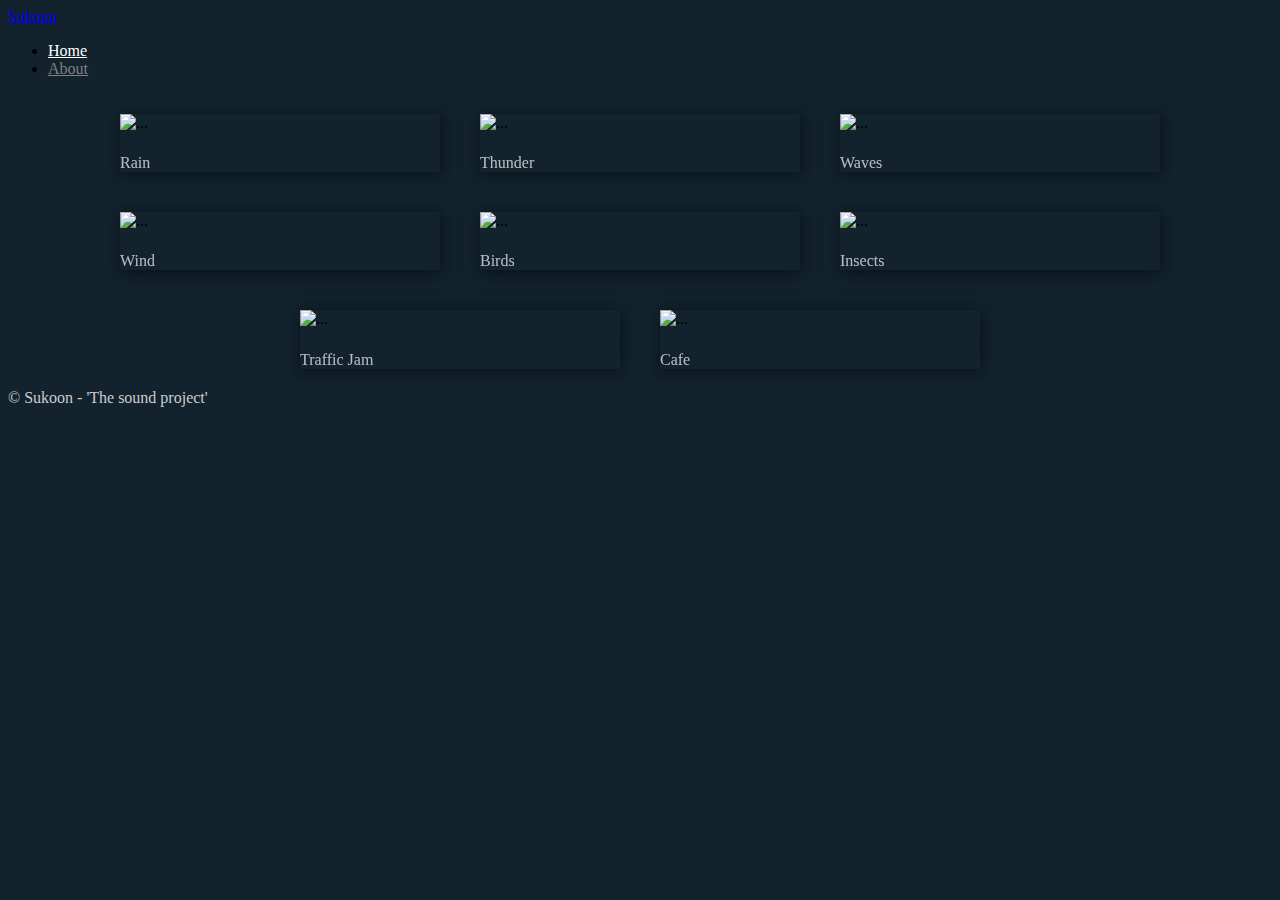
==== index.html @ b9127c21 "Add files via upload" ====
<!doctype html>
<html lang="en">
  <head>
    <!-- Required meta tags -->
    <meta charset="utf-8">
    <meta name="viewport" content="width=device-width, initial-scale=1">
    <link rel="stylesheet" href="style.css">
    <!-- Bootstrap CSS -->
    <link href="https://cdn.jsdelivr.net/npm/bootstrap@5.0.0-beta3/dist/css/bootstrap.min.css" rel="stylesheet" integrity="sha384-eOJMYsd53ii+scO/bJGFsiCZc+5NDVN2yr8+0RDqr0Ql0h+rP48ckxlpbzKgwra6" crossorigin="anonymous">
    <link href="https://css.gg/css?=|play-button-o|play-button|play-pause" rel="stylesheet">
    <title>Sukoon</title>
  </head>
  <body>
    
<div class="main">

    <nav class="navbar navbar-expand-lg navbar-dark">
        <div class="container">
          <a class="navbar-brand" href="#">Sukoon</a>
           
          <ul class="nav">
              <li class="">
                <a class="nav-link active" aria-current="page" href="#">Home</a>
              </li>
              <li class="">
                <a class="nav-link" href="about.html" style="color: gray !important;">About</a>
              </li>
            </ul>
    
        </div>
      </nav>

      





<div class="AllSounds container-fluid text-center">
    
<div class="thisRow">
    <div class="card bg-dark" style="width: 20rem;" onclick="playPause(0)">
        <div class=" text-center">
        <img src="https://images.unsplash.com/photo-1498847559558-1e4b1a7f7a2f?ixid=MnwxMjA3fDB8MHxwaG90by1wYWdlfHx8fGVufDB8fHx8&ixlib=rb-1.2.1&auto=format&fit=crop&w=1050&q=80" class="card-img-top" alt="...">
        <div class="card-img-overlay text-center">
          <h5 class="h1 my-5" style="color: white;" ><i class="gg-play-button-o play"></i>  <i class="gg-play-pause pause"></i>  </h5>
          <div class="h4 pt-4" style="color: white; opacity: 0.7;">Rain</div>
        </div>
      </div>
    </div>


    <div class="card bg-dark" style="width: 20rem;" onclick='playPause(1)'>
        <div class=" text-center">
        <img src="https://images.unsplash.com/photo-1587228270638-2c0ac062c01a?ixid=MnwxMjA3fDB8MHxwaG90by1wYWdlfHx8fGVufDB8fHx8&ixlib=rb-1.2.1&auto=format&fit=crop&w=1950&q=80" class="card-img-top" alt="...">
        <div class="card-img-overlay text-center">
          <h5 class="h1 my-5" style="color: white;" ><i class="gg-play-button-o play"></i>  <i class="gg-play-pause pause"></i>  </h5>
          <div class="h4 pt-4" style="color: white; opacity: 0.7;">Thunder</div>
        </div>
      </div>
    </div>

    <div class="card bg-dark" style="width: 20rem;" onclick='playPause(2)'>
        <div class=" text-center">
        <img src="https://images.unsplash.com/photo-1464030871258-a01dfd38220a?ixid=MnwxMjA3fDB8MHxwaG90by1wYWdlfHx8fGVufDB8fHx8&ixlib=rb-1.2.1&auto=format&fit=crop&w=1187&q=80" class="card-img-top" alt="...">
        <div class="card-img-overlay text-center">
          <h5 class="h1 my-5" style="color: white;" ><i class="gg-play-button-o play"></i>  <i class="gg-play-pause pause"></i>  </h5>
          <div class="h4 pt-4" style="color: white; opacity: 0.7;">Waves</div>
        </div>
      </div>
    </div>
</div>




<div class="thisRow">
    <div class="card bg-dark" style="width: 20rem;" onclick='playPause(3)'>
        <div class=" text-center">
        <img src="https://images.unsplash.com/photo-1533985062386-ef0837f31bc0?ixid=MnwxMjA3fDB8MHxwaG90by1wYWdlfHx8fGVufDB8fHx8&ixlib=rb-1.2.1&auto=format&fit=crop&w=1050&q=80" class="card-img-top" alt="...">
        <div class="card-img-overlay text-center">
          <h5 class="h1 my-5" style="color: white;" ><i class="gg-play-button-o play"></i>  <i class="gg-play-pause pause"></i>  </h5>
          <div class="h4 pt-4" style="color: white; opacity: 0.7;">Wind</div>
        </div>
      </div>
    </div>

    <div class="card bg-dark" style="width: 20rem;" onclick='playPause(4)'>
        <div class=" text-center">
        <img src="https://images.unsplash.com/photo-1506333438925-a6203045b492?ixid=MnwxMjA3fDB8MHxwaG90by1wYWdlfHx8fGVufDB8fHx8&ixlib=rb-1.2.1&auto=format&fit=crop&w=1050&q=80" class="card-img-top" alt="...">
        <div class="card-img-overlay text-center">
          <h5 class="h1 my-5" style="color: white;" ><i class="gg-play-button-o play"></i>  <i class="gg-play-pause pause"></i>  </h5>
          <div class="h4 pt-4" style="color: white; opacity: 0.7;">Birds</div>
        </div>
      </div>
    </div>

    <div class="card bg-dark" style="width: 20rem;" onclick='playPause(5)'>
        <div class=" text-center">
        <img src="https://images.unsplash.com/photo-1596705210572-ab36fe931e78?ixid=MnwxMjA3fDB8MHxwaG90by1wYWdlfHx8fGVufDB8fHx8&ixlib=rb-1.2.1&auto=format&fit=crop&w=1050&q=80" class="card-img-top" alt="...">
        <div class="card-img-overlay text-center">
          <h5 class="h1 my-5" style="color: white;" ><i class="gg-play-button-o play"></i>  <i class="gg-play-pause pause"></i>  </h5>
          <div class="h4 pt-4" style="color: white; opacity: 0.7;">Insects</div>
        </div>
      </div>
    </div>
</div>



<div class="thisRow">
    <div class="card bg-dark" style="width: 20rem;" onclick='playPause(6)'>
        <div class=" text-center">
        <img src="https://images.unsplash.com/photo-1579519772836-2732b96a6306?ixid=MnwxMjA3fDB8MHxwaG90by1wYWdlfHx8fGVufDB8fHx8&ixlib=rb-1.2.1&auto=format&fit=crop&w=1050&q=80" class="card-img-top" alt="...">
        <div class="card-img-overlay text-center">
          <h5 class="h1 my-5" style="color: white;" ><i class="gg-play-button-o play"></i>  <i class="gg-play-pause pause"></i>  </h5>
          <div class="h4 pt-4" style="color: white; opacity: 0.7;">Traffic Jam</div>
        </div>
      </div>
    </div>

    <div class="card bg-dark" style="width: 20rem;" onclick='playPause(7)'>
        <div class=" text-center">
        <img src="https://images.unsplash.com/photo-1494346480775-936a9f0d0877?ixid=MnwxMjA3fDB8MHxwaG90by1wYWdlfHx8fGVufDB8fHx8&ixlib=rb-1.2.1&auto=format&fit=crop&w=1003&q=80" class="card-img-top" alt="...">
        <div class="card-img-overlay text-center">
          <h5 class="h1 my-5" style="color: white;" ><i class="gg-play-button-o play"></i>  <i class="gg-play-pause pause"></i>  </h5>
          <div class="h4 pt-4" style="color: white; opacity: 0.7;">Cafe</div>
        </div>
      </div>
    </div>






</div>










<footer>
  <div class="text-center h6 mt-5 mb-3" style="color: rgb(204, 204, 204);">
    &copy; Sukoon - 'The sound project'
  </div>
</footer>

</div>




<script src="https://cdnjs.cloudflare.com/ajax/libs/howler/2.2.1/howler.min.js" integrity="sha512-L6Z/YtIPQ7eU3BProP34WGU5yIRk7tNHk7vaC2dB1Vy1atz6wl9mCkTPPZ2Rn1qPr+vY2mZ9odZLdGYuaBk7dQ==" crossorigin="anonymous"></script>
<script src="script.js"></script>
    <!-- Optional JavaScript; choose one of the two! -->

    <!-- Option 1: Bootstrap Bundle with Popper -->
    <script src="https://cdn.jsdelivr.net/npm/bootstrap@5.0.0-beta3/dist/js/bootstrap.bundle.min.js" integrity="sha384-JEW9xMcG8R+pH31jmWH6WWP0WintQrMb4s7ZOdauHnUtxwoG2vI5DkLtS3qm9Ekf" crossorigin="anonymous"></script>

    <!-- Option 2: Separate Popper and Bootstrap JS -->
    <!--
    <script src="https://cdn.jsdelivr.net/npm/@popperjs/core@2.9.1/dist/umd/popper.min.js" integrity="sha384-SR1sx49pcuLnqZUnnPwx6FCym0wLsk5JZuNx2bPPENzswTNFaQU1RDvt3wT4gWFG" crossorigin="anonymous"></script>
    <script src="https://cdn.jsdelivr.net/npm/bootstrap@5.0.0-beta3/dist/js/bootstrap.min.js" integrity="sha384-j0CNLUeiqtyaRmlzUHCPZ+Gy5fQu0dQ6eZ/xAww941Ai1SxSY+0EQqNXNE6DZiVc" crossorigin="anonymous"></script>
    -->
  </body>
</html>
---- style.css ----
body{
    background-color: #12232e !important;
}



.nav a{
    color: white !important;
}

.main::before{
    content: "";
    background-image: url(https://images.unsplash.com/photo-1540206395-68808572332f?ixid=MnwxMjA3fDB8MHxwaG90by1wYWdlfHx8fGVufDB8fHx8&ixlib=rb-1.2.1&auto=format&fit=crop&w=881&q=80);
    background-size: cover;
    opacity: 0.1;
    position: fixed;
      top: 0px;
      right: 0px;
      bottom: 0px;
      left: 0px;
}
.card{
    margin: 20px;
padding: 0 !important;
box-shadow: 1px 2px 15px 1px rgba(0,0,0,0.5);
transition: 0.5s ease-in-out;
}
.card:hover{
    cursor: pointer;
    box-shadow: none;
    transform: scale(0.95);
    transition: 0.5s ease-in-out;
}
.card .gg-play-button-o:hover, .gg-play-pause:hover{
    cursor: pointer;
    color:#007cc7;

}




.card img{
    height: 200px;
}

.thisRow{
    display: flex;
    flex-direction: row;
    justify-content: center;
    flex-wrap: wrap;
}

.gg-play-button-o, .gg-play-pause{
    margin: 0px auto;
}




/* buttons styling */
.playing{
    transform: scale(0.95);
    box-shadow: none;
    transition: 0.5s ease-in-out;
}
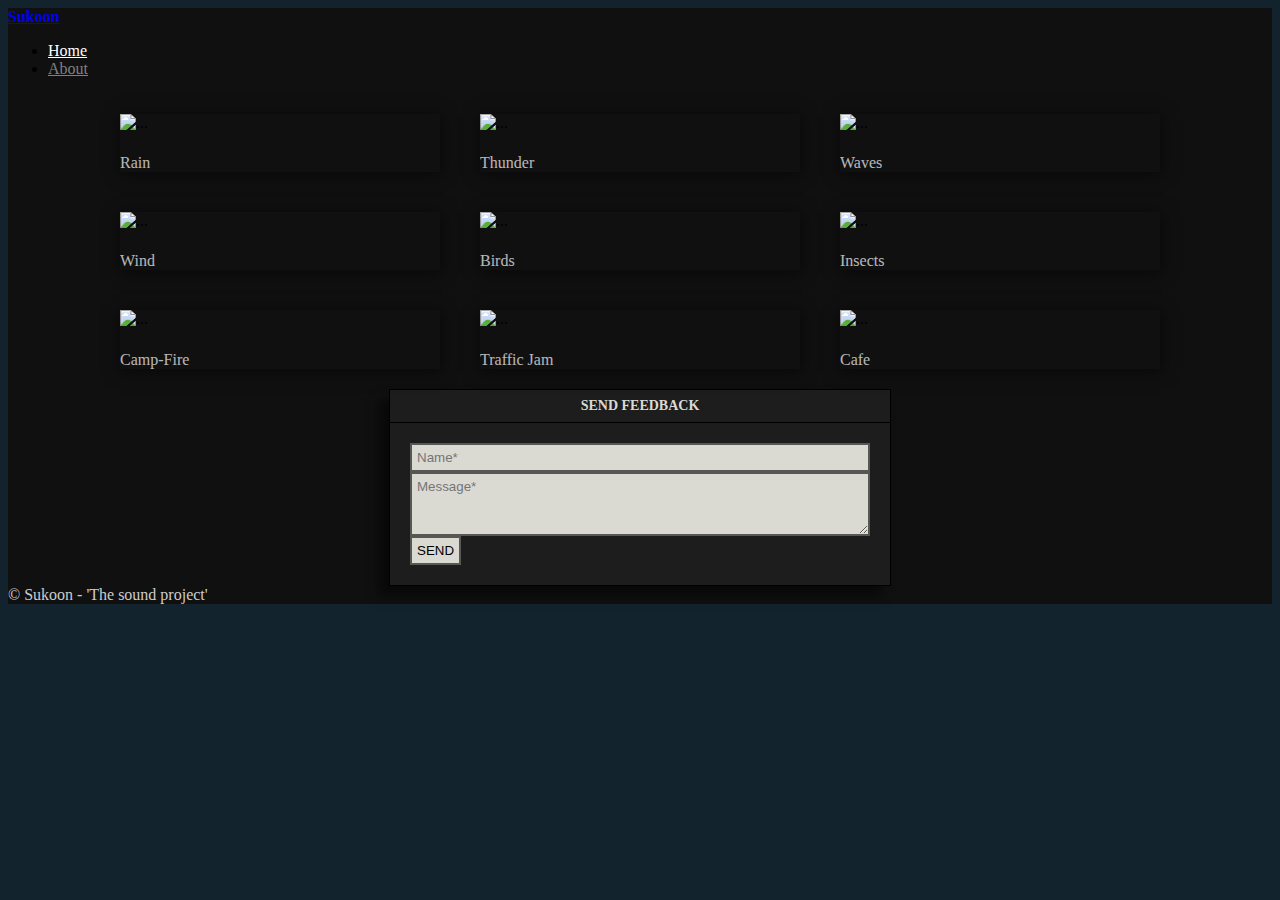
==== commit 012e6cd4: "Add files via upload" ====
--- a/index.html
+++ b/index.html
@@ -8,15 +8,17 @@
     <!-- Bootstrap CSS -->
     <link href="https://cdn.jsdelivr.net/npm/bootstrap@5.0.0-beta3/dist/css/bootstrap.min.css" rel="stylesheet" integrity="sha384-eOJMYsd53ii+scO/bJGFsiCZc+5NDVN2yr8+0RDqr0Ql0h+rP48ckxlpbzKgwra6" crossorigin="anonymous">
     <link href="https://css.gg/css?=|play-button-o|play-button|play-pause" rel="stylesheet">
+    <!-- feedback -->
+    <script type="text/javascript" src="https://cdn.jsdelivr.net/npm/emailjs-com@2/dist/email.min.js"></script>
     <title>Sukoon</title>
   </head>
   <body>
     
-<div class="main">
+<div class="mainIndex">
 
     <nav class="navbar navbar-expand-lg navbar-dark">
         <div class="container">
-          <a class="navbar-brand" href="#">Sukoon</a>
+          <a class="navbar-brand" href="#"><b>Sukoon</b></a>
            
           <ul class="nav">
               <li class="">
@@ -39,17 +41,17 @@
 <div class="AllSounds container-fluid text-center">
     
 <div class="thisRow">
-    <div class="card bg-dark" style="width: 20rem;" onclick="playPause(0)">
-        <div class=" text-center">
-        <img src="https://images.unsplash.com/photo-1498847559558-1e4b1a7f7a2f?ixid=MnwxMjA3fDB8MHxwaG90by1wYWdlfHx8fGVufDB8fHx8&ixlib=rb-1.2.1&auto=format&fit=crop&w=1050&q=80" class="card-img-top" alt="...">
-        <div class="card-img-overlay text-center">
+  <div class="card bg-dark" style="width: 20rem;" onclick="playPause(0)">
+    <div class=" text-center">
+      <img src="https://images.unsplash.com/photo-1498847559558-1e4b1a7f7a2f?ixid=MnwxMjA3fDB8MHxwaG90by1wYWdlfHx8fGVufDB8fHx8&ixlib=rb-1.2.1&auto=format&fit=crop&w=1050&q=80" class="card-img-top" alt="...">
+      <div class="card-img-overlay text-center">
           <h5 class="h1 my-5" style="color: white;" ><i class="gg-play-button-o play"></i>  <i class="gg-play-pause pause"></i>  </h5>
           <div class="h4 pt-4" style="color: white; opacity: 0.7;">Rain</div>
         </div>
       </div>
     </div>
 
-
+  
     <div class="card bg-dark" style="width: 20rem;" onclick='playPause(1)'>
         <div class=" text-center">
         <img src="https://images.unsplash.com/photo-1587228270638-2c0ac062c01a?ixid=MnwxMjA3fDB8MHxwaG90by1wYWdlfHx8fGVufDB8fHx8&ixlib=rb-1.2.1&auto=format&fit=crop&w=1950&q=80" class="card-img-top" alt="...">
@@ -109,7 +111,19 @@
 
 
 <div class="thisRow">
-    <div class="card bg-dark" style="width: 20rem;" onclick='playPause(6)'>
+   
+  <div class="card bg-dark" style="width: 20rem;" onclick='playPause(6)'>
+        <div class=" text-center">
+        <img src="https://images.unsplash.com/photo-1503516459261-40c66117780a?ixid=MnwxMjA3fDB8MHxwaG90by1wYWdlfHx8fGVufDB8fHx8&ixlib=rb-1.2.1&auto=format&fit=crop&w=1949&q=80" class="card-img-top" alt="...">
+        <div class="card-img-overlay text-center">
+          <h5 class="h1 my-5" style="color: white;" ><i class="gg-play-button-o play"></i>  <i class="gg-play-pause pause"></i>  </h5>
+          <div class="h4 pt-4" style="color: white; opacity: 0.7;">Camp-Fire</div>
+        </div>
+      </div>
+    </div>
+   
+   
+    <div class="card bg-dark" style="width: 20rem;" onclick='playPause(7)'>
         <div class=" text-center">
         <img src="https://images.unsplash.com/photo-1579519772836-2732b96a6306?ixid=MnwxMjA3fDB8MHxwaG90by1wYWdlfHx8fGVufDB8fHx8&ixlib=rb-1.2.1&auto=format&fit=crop&w=1050&q=80" class="card-img-top" alt="...">
         <div class="card-img-overlay text-center">
@@ -119,7 +133,7 @@
       </div>
     </div>
 
-    <div class="card bg-dark" style="width: 20rem;" onclick='playPause(7)'>
+    <div class="card bg-dark" style="width: 20rem;" onclick='playPause(8)'>
         <div class=" text-center">
         <img src="https://images.unsplash.com/photo-1494346480775-936a9f0d0877?ixid=MnwxMjA3fDB8MHxwaG90by1wYWdlfHx8fGVufDB8fHx8&ixlib=rb-1.2.1&auto=format&fit=crop&w=1003&q=80" class="card-img-top" alt="...">
         <div class="card-img-overlay text-center">
@@ -130,11 +144,35 @@
     </div>
 
 
-
-
-
-
-</div>
+</div>
+
+
+
+<!-- contact/feedback form -->
+<div class="feedback-card mt-5">
+  <div class="feedback-header">
+    SEND FEEDBACK
+  </div>
+  <form class="feedback-body">
+    <input autocomplete=false type="text" id="feedback-body__email" placeholder="Name*" />
+    <textarea type="text" id="feedback-body__message" placeholder="Message*"></textarea>
+    <div class="form-group my-3">
+    <input type="button" class="btn btn-light" style="background-color: #dadad3;" id="feedback-body__submit" value="SEND">
+      </div>
+  </form>
+</div>
+
+
+
+
+
+
+
+
+
+
+
+
 
 
 
@@ -146,7 +184,7 @@
 
 
 <footer>
-  <div class="text-center h6 mt-5 mb-3" style="color: rgb(204, 204, 204);">
+  <div class="text-center h6 mt-5 pb-4 mb-0" style="color: rgb(204, 204, 204);">
     &copy; Sukoon - 'The sound project'
   </div>
 </footer>
@@ -157,6 +195,15 @@
 
 
 <script src="https://cdnjs.cloudflare.com/ajax/libs/howler/2.2.1/howler.min.js" integrity="sha512-L6Z/YtIPQ7eU3BProP34WGU5yIRk7tNHk7vaC2dB1Vy1atz6wl9mCkTPPZ2Rn1qPr+vY2mZ9odZLdGYuaBk7dQ==" crossorigin="anonymous"></script>
+
+
+<script type="text/javascript">
+  (function() {
+  emailjs.init("user_JL6Bltb8X18sXkHdKnGU5");
+  })();
+</script>
+
+
 <script src="script.js"></script>
     <!-- Optional JavaScript; choose one of the two! -->
 
--- a/style.css
+++ b/style.css
@@ -6,6 +6,10 @@
 
 .nav a{
     color: white !important;
+}
+
+.mainIndex{
+    background-color: #101011;
 }
 
 .main::before{
@@ -63,4 +67,63 @@
     transform: scale(0.95);
     box-shadow: none;
     transition: 0.5s ease-in-out;
-}+}
+
+
+
+
+
+
+
+
+
+/* contact form */
+input, button, textarea {
+    font-family: -apple-system, BlinkMacSystemFont, 'Segoe UI', Roboto, Oxygen, Ubuntu, Cantarell, 'Open Sans', 'Helvetica Neue', sans-serif;
+    border: 2px solid rgba(0, 0, 0, 0.6);
+    background-image: none;
+    background-color: #dadad3;
+    box-shadow: none;
+    padding: 5px;
+  }
+  input:focus, button:focus, textarea:focus {
+    outline: none;
+  }
+  
+  textarea {
+    min-height: 50px;
+    resize: vertical;
+  }
+  
+  button {
+    cursor: pointer;
+    font-weight: 500;
+  }
+  
+  .feedback-card {
+    border: 1px solid black;
+    max-width: 500px;
+    background-color: #1d1d1d;
+    margin: 0 auto;
+    box-shadow: -0.6rem 0.6rem 10px rgba(0, 0, 0, 0.5);
+  }
+  .feedback-header {
+    text-align: center;
+    padding: 8px;
+    color: #dadad3;
+    font-size: 14px;
+    font-weight: 700;
+    border-bottom: 1px solid black;
+  }
+  .feedback-body {
+    padding: 20px;
+    display: flex;
+    flex-direction: column;
+  }
+  .feedback-body__message {
+    margin-top: 10px;
+  }
+  .feedback-body button {
+    margin-top: 10px;
+    align-self: flex-end;
+  }
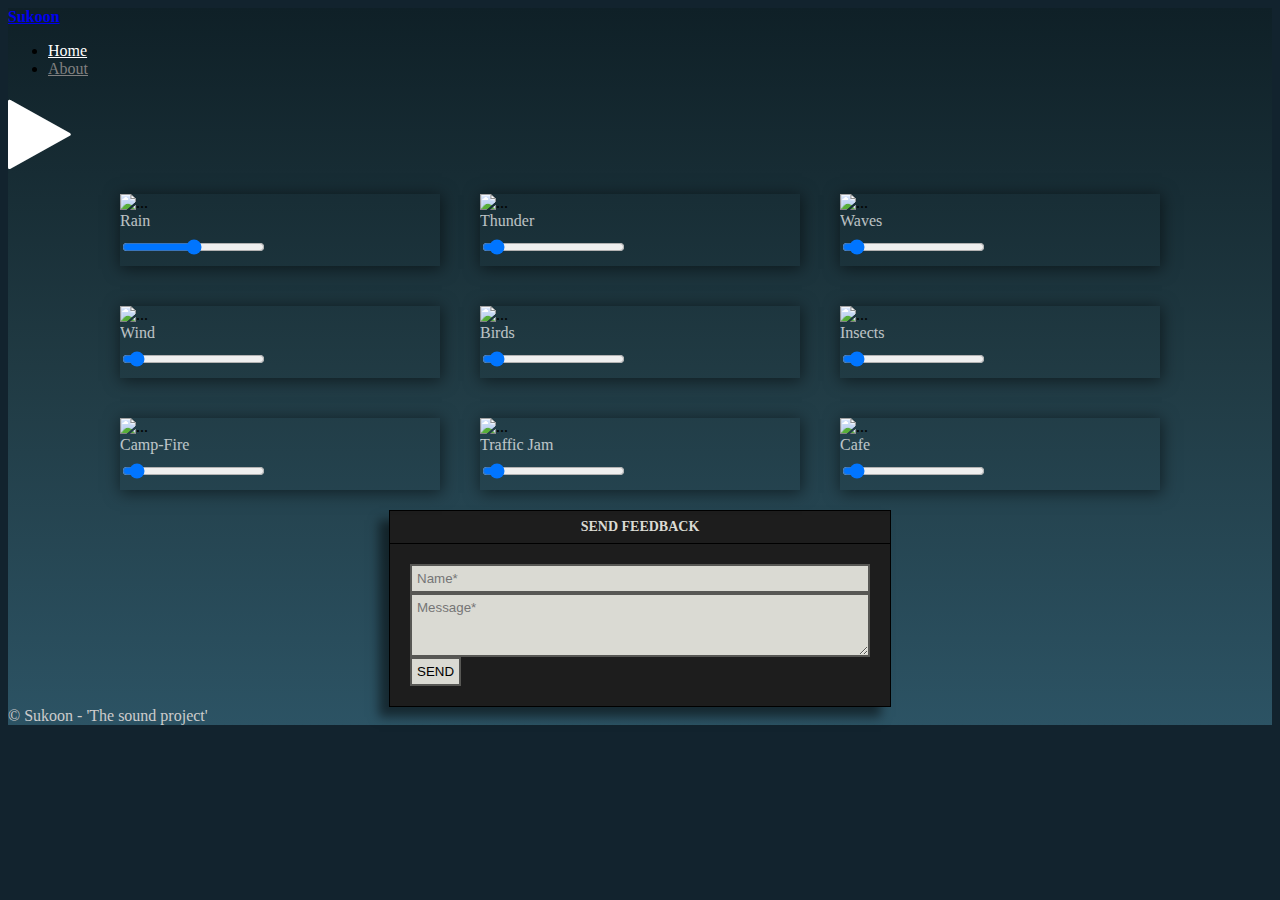
==== commit a18de2db: "Add files via upload" ====
--- a/index.html
+++ b/index.html
@@ -7,7 +7,7 @@
     <link rel="stylesheet" href="style.css">
     <!-- Bootstrap CSS -->
     <link href="https://cdn.jsdelivr.net/npm/bootstrap@5.0.0-beta3/dist/css/bootstrap.min.css" rel="stylesheet" integrity="sha384-eOJMYsd53ii+scO/bJGFsiCZc+5NDVN2yr8+0RDqr0Ql0h+rP48ckxlpbzKgwra6" crossorigin="anonymous">
-    <link href="https://css.gg/css?=|play-button-o|play-button|play-pause" rel="stylesheet">
+    <link rel="stylesheet" href="https://cdnjs.cloudflare.com/ajax/libs/font-awesome/4.7.0/css/font-awesome.min.css">
     <!-- feedback -->
     <script type="text/javascript" src="https://cdn.jsdelivr.net/npm/emailjs-com@2/dist/email.min.js"></script>
     <title>Sukoon</title>
@@ -33,41 +33,44 @@
       </nav>
 
       
-
-
-
-
+<div class="main-but text-center">
+  <div class=" my-5"  style="color: white;" ><i style="font-size: 5rem;display: block;" class="fa fa-play play" id="play" onclick="playPause()"></i>  <i style="font-size: 5rem;display: none;" class="fa fa-pause pause" id="pause" onclick="playPause()"></i>  </div>
+</div>
 
 <div class="AllSounds container-fluid text-center">
     
 <div class="thisRow">
-  <div class="card bg-dark" style="width: 20rem;" onclick="playPause(0)">
+
+ 
+  <div class="card bg-dark" style="width: 20rem;">
     <div class=" text-center">
       <img src="https://images.unsplash.com/photo-1498847559558-1e4b1a7f7a2f?ixid=MnwxMjA3fDB8MHxwaG90by1wYWdlfHx8fGVufDB8fHx8&ixlib=rb-1.2.1&auto=format&fit=crop&w=1050&q=80" class="card-img-top" alt="...">
       <div class="card-img-overlay text-center">
-          <h5 class="h1 my-5" style="color: white;" ><i class="gg-play-button-o play"></i>  <i class="gg-play-pause pause"></i>  </h5>
-          <div class="h4 pt-4" style="color: white; opacity: 0.7;">Rain</div>
+          <div class="h4 mt-5 mb-5" style="color: white; opacity: 0.7;">Rain</div>
+          <input type="range" min="0" max="100" value="50"  oninput="RainVol(this.value)">
         </div>
       </div>
     </div>
 
   
-    <div class="card bg-dark" style="width: 20rem;" onclick='playPause(1)'>
+    <div class="card bg-dark" style="width: 20rem;" >
         <div class=" text-center">
         <img src="https://images.unsplash.com/photo-1587228270638-2c0ac062c01a?ixid=MnwxMjA3fDB8MHxwaG90by1wYWdlfHx8fGVufDB8fHx8&ixlib=rb-1.2.1&auto=format&fit=crop&w=1950&q=80" class="card-img-top" alt="...">
         <div class="card-img-overlay text-center">
-          <h5 class="h1 my-5" style="color: white;" ><i class="gg-play-button-o play"></i>  <i class="gg-play-pause pause"></i>  </h5>
-          <div class="h4 pt-4" style="color: white; opacity: 0.7;">Thunder</div>
-        </div>
-      </div>
-    </div>
-
-    <div class="card bg-dark" style="width: 20rem;" onclick='playPause(2)'>
+  
+          <div class="h4 mt-5 mb-5" style="color: white; opacity: 0.7;">Thunder</div>
+          <input type="range" min="0" max="100" value="0"  oninput="ThunderVol(this.value)">
+        </div>
+      </div>
+    </div>
+
+    <div class="card bg-dark" style="width: 20rem;" >
         <div class=" text-center">
         <img src="https://images.unsplash.com/photo-1464030871258-a01dfd38220a?ixid=MnwxMjA3fDB8MHxwaG90by1wYWdlfHx8fGVufDB8fHx8&ixlib=rb-1.2.1&auto=format&fit=crop&w=1187&q=80" class="card-img-top" alt="...">
         <div class="card-img-overlay text-center">
-          <h5 class="h1 my-5" style="color: white;" ><i class="gg-play-button-o play"></i>  <i class="gg-play-pause pause"></i>  </h5>
-          <div class="h4 pt-4" style="color: white; opacity: 0.7;">Waves</div>
+          
+          <div class="h4 mt-5 mb-5" style="color: white; opacity: 0.7;">Waves</div>
+          <input type="range" min="0" max="100" value="0"  oninput="WavesVol(this.value)">
         </div>
       </div>
     </div>
@@ -77,32 +80,35 @@
 
 
 <div class="thisRow">
-    <div class="card bg-dark" style="width: 20rem;" onclick='playPause(3)'>
+    <div class="card bg-dark" style="width: 20rem;" >
         <div class=" text-center">
         <img src="https://images.unsplash.com/photo-1533985062386-ef0837f31bc0?ixid=MnwxMjA3fDB8MHxwaG90by1wYWdlfHx8fGVufDB8fHx8&ixlib=rb-1.2.1&auto=format&fit=crop&w=1050&q=80" class="card-img-top" alt="...">
         <div class="card-img-overlay text-center">
-          <h5 class="h1 my-5" style="color: white;" ><i class="gg-play-button-o play"></i>  <i class="gg-play-pause pause"></i>  </h5>
-          <div class="h4 pt-4" style="color: white; opacity: 0.7;">Wind</div>
-        </div>
-      </div>
-    </div>
-
-    <div class="card bg-dark" style="width: 20rem;" onclick='playPause(4)'>
+          
+          <div class="h4 mt-5 mb-5" style="color: white; opacity: 0.7;">Wind</div>
+          <input type="range" min="0" max="100" value="0"  oninput="WindVol(this.value)">
+        </div>
+      </div>
+    </div>
+
+    <div class="card bg-dark" style="width: 20rem;" >
         <div class=" text-center">
         <img src="https://images.unsplash.com/photo-1506333438925-a6203045b492?ixid=MnwxMjA3fDB8MHxwaG90by1wYWdlfHx8fGVufDB8fHx8&ixlib=rb-1.2.1&auto=format&fit=crop&w=1050&q=80" class="card-img-top" alt="...">
         <div class="card-img-overlay text-center">
-          <h5 class="h1 my-5" style="color: white;" ><i class="gg-play-button-o play"></i>  <i class="gg-play-pause pause"></i>  </h5>
-          <div class="h4 pt-4" style="color: white; opacity: 0.7;">Birds</div>
-        </div>
-      </div>
-    </div>
-
-    <div class="card bg-dark" style="width: 20rem;" onclick='playPause(5)'>
+          
+          <div class="h4 mt-5 mb-5" style="color: white; opacity: 0.7;">Birds</div>
+          <input type="range" min="0" max="100" value="0"  oninput="BirdsVol(this.value)">
+        </div>
+      </div>
+    </div>
+
+    <div class="card bg-dark" style="width: 20rem;" >
         <div class=" text-center">
         <img src="https://images.unsplash.com/photo-1596705210572-ab36fe931e78?ixid=MnwxMjA3fDB8MHxwaG90by1wYWdlfHx8fGVufDB8fHx8&ixlib=rb-1.2.1&auto=format&fit=crop&w=1050&q=80" class="card-img-top" alt="...">
         <div class="card-img-overlay text-center">
-          <h5 class="h1 my-5" style="color: white;" ><i class="gg-play-button-o play"></i>  <i class="gg-play-pause pause"></i>  </h5>
-          <div class="h4 pt-4" style="color: white; opacity: 0.7;">Insects</div>
+          
+          <div class="h4 mt-5 mb-5" style="color: white; opacity: 0.7;">Insects</div>
+          <input type="range" min="0" max="100" value="0"  oninput="InsectsVol(this.value)">
         </div>
       </div>
     </div>
@@ -112,33 +118,36 @@
 
 <div class="thisRow">
    
-  <div class="card bg-dark" style="width: 20rem;" onclick='playPause(6)'>
+  <div class="card bg-dark" style="width: 20rem;">
         <div class=" text-center">
         <img src="https://images.unsplash.com/photo-1503516459261-40c66117780a?ixid=MnwxMjA3fDB8MHxwaG90by1wYWdlfHx8fGVufDB8fHx8&ixlib=rb-1.2.1&auto=format&fit=crop&w=1949&q=80" class="card-img-top" alt="...">
         <div class="card-img-overlay text-center">
-          <h5 class="h1 my-5" style="color: white;" ><i class="gg-play-button-o play"></i>  <i class="gg-play-pause pause"></i>  </h5>
-          <div class="h4 pt-4" style="color: white; opacity: 0.7;">Camp-Fire</div>
+          
+          <div class="h4 mt-5 mb-5" style="color: white; opacity: 0.7;">Camp-Fire</div>
+          <input type="range" min="0" max="100" value="0"  oninput="FireVol(this.value)">
         </div>
       </div>
     </div>
    
    
-    <div class="card bg-dark" style="width: 20rem;" onclick='playPause(7)'>
+    <div class="card bg-dark" style="width: 20rem;" >
         <div class=" text-center">
         <img src="https://images.unsplash.com/photo-1579519772836-2732b96a6306?ixid=MnwxMjA3fDB8MHxwaG90by1wYWdlfHx8fGVufDB8fHx8&ixlib=rb-1.2.1&auto=format&fit=crop&w=1050&q=80" class="card-img-top" alt="...">
         <div class="card-img-overlay text-center">
-          <h5 class="h1 my-5" style="color: white;" ><i class="gg-play-button-o play"></i>  <i class="gg-play-pause pause"></i>  </h5>
-          <div class="h4 pt-4" style="color: white; opacity: 0.7;">Traffic Jam</div>
-        </div>
-      </div>
-    </div>
-
-    <div class="card bg-dark" style="width: 20rem;" onclick='playPause(8)'>
+          
+          <div class="h4 mt-5 mb-5" style="color: white; opacity: 0.7;">Traffic Jam</div>
+          <input type="range" min="0" max="100" value="0"  oninput="TrafficVol(this.value)">
+        </div>
+      </div>
+    </div>
+
+    <div class="card bg-dark" style="width: 20rem;" >
         <div class=" text-center">
         <img src="https://images.unsplash.com/photo-1494346480775-936a9f0d0877?ixid=MnwxMjA3fDB8MHxwaG90by1wYWdlfHx8fGVufDB8fHx8&ixlib=rb-1.2.1&auto=format&fit=crop&w=1003&q=80" class="card-img-top" alt="...">
         <div class="card-img-overlay text-center">
-          <h5 class="h1 my-5" style="color: white;" ><i class="gg-play-button-o play"></i>  <i class="gg-play-pause pause"></i>  </h5>
-          <div class="h4 pt-4" style="color: white; opacity: 0.7;">Cafe</div>
+          
+          <div class="h4 mt-5 mb-5" style="color: white; opacity: 0.7;">Cafe</div>
+          <input type="range" min="0" max="100" value="0"  oninput="CafeVol(this.value)">
         </div>
       </div>
     </div>
--- a/style.css
+++ b/style.css
@@ -9,7 +9,11 @@
 }
 
 .mainIndex{
-    background-color: #101011;
+    /* background-color: #101011; */
+    background: #0F2027;  /* fallback for old browsers */
+background: -webkit-linear-gradient(to top, #2C5364, #203A43, #0F2027);  /* Chrome 10-25, Safari 5.1-6 */
+background: linear-gradient(to top, #2C5364, #203A43, #0F2027); /* W3C, IE 10+/ Edge, Firefox 16+, Chrome 26+, Opera 12+, Safari 7+ */
+
 }
 
 .main::before{
@@ -27,13 +31,7 @@
     margin: 20px;
 padding: 0 !important;
 box-shadow: 1px 2px 15px 1px rgba(0,0,0,0.5);
-transition: 0.5s ease-in-out;
-}
-.card:hover{
-    cursor: pointer;
-    box-shadow: none;
-    transform: scale(0.95);
-    transition: 0.5s ease-in-out;
+
 }
 .card .gg-play-button-o:hover, .gg-play-pause:hover{
     cursor: pointer;
@@ -55,11 +53,6 @@
     flex-wrap: wrap;
 }
 
-.gg-play-button-o, .gg-play-pause{
-    margin: 0px auto;
-}
-
-
 
 
 /* buttons styling */
@@ -70,6 +63,12 @@
 }
 
 
+#play, #pause{
+  cursor: pointer;
+}
+#play:hover ,#pause:hover{
+  color: #007cc7;
+}
 
 
 
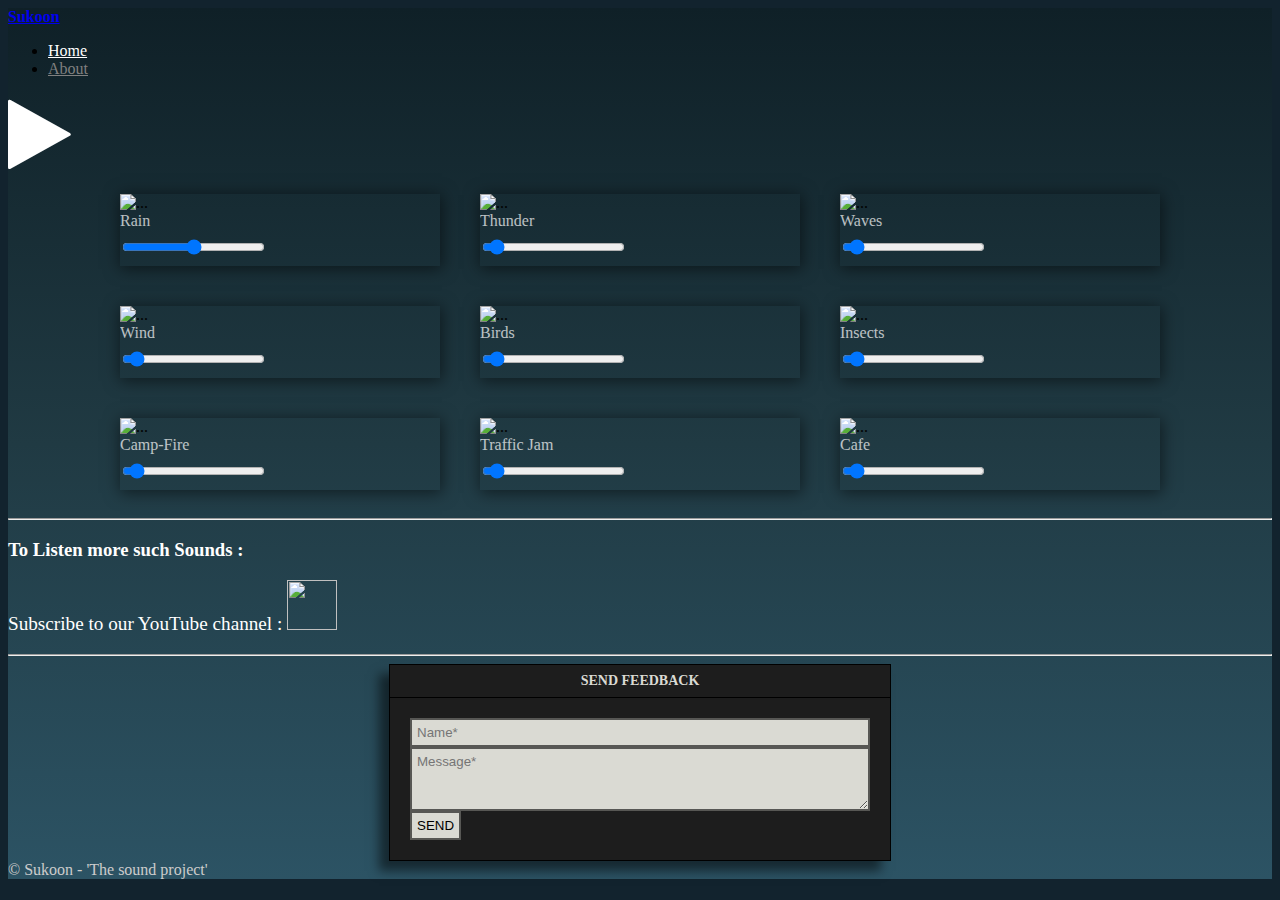
==== commit 358fb841: "Add files via upload" ====
--- a/index.html
+++ b/index.html
@@ -5,6 +5,7 @@
     <meta charset="utf-8">
     <meta name="viewport" content="width=device-width, initial-scale=1">
     <link rel="stylesheet" href="style.css">
+    <link rel="shortcut icon" href="./sukoon.png" type="image/x-icon">
     <!-- Bootstrap CSS -->
     <link href="https://cdn.jsdelivr.net/npm/bootstrap@5.0.0-beta3/dist/css/bootstrap.min.css" rel="stylesheet" integrity="sha384-eOJMYsd53ii+scO/bJGFsiCZc+5NDVN2yr8+0RDqr0Ql0h+rP48ckxlpbzKgwra6" crossorigin="anonymous">
     <link rel="stylesheet" href="https://cdnjs.cloudflare.com/ajax/libs/font-awesome/4.7.0/css/font-awesome.min.css">
@@ -12,15 +13,15 @@
     <script type="text/javascript" src="https://cdn.jsdelivr.net/npm/emailjs-com@2/dist/email.min.js"></script>
     <title>Sukoon</title>
   </head>
-  <body>
-    
-<div class="mainIndex">
+  <body >
+      
+<div class="mainIndex" >
 
     <nav class="navbar navbar-expand-lg navbar-dark">
-        <div class="container">
-          <a class="navbar-brand" href="#"><b>Sukoon</b></a>
-           
-          <ul class="nav">
+      <div class="container">
+        <a class="navbar-brand" href="#"><b>Sukoon</b></a>
+        
+        <ul class="nav">
               <li class="">
                 <a class="nav-link active" aria-current="page" href="#">Home</a>
               </li>
@@ -28,12 +29,12 @@
                 <a class="nav-link" href="about.html" style="color: gray !important;">About</a>
               </li>
             </ul>
-    
+            
         </div>
       </nav>
 
       
-<div class="main-but text-center">
+      <div class="main-but text-center">
   <div class=" my-5"  style="color: white;" ><i style="font-size: 5rem;display: block;" class="fa fa-play play" id="play" onclick="playPause()"></i>  <i style="font-size: 5rem;display: none;" class="fa fa-pause pause" id="pause" onclick="playPause()"></i>  </div>
 </div>
 
@@ -80,12 +81,12 @@
 
 
 <div class="thisRow">
-    <div class="card bg-dark" style="width: 20rem;" >
-        <div class=" text-center">
-        <img src="https://images.unsplash.com/photo-1533985062386-ef0837f31bc0?ixid=MnwxMjA3fDB8MHxwaG90by1wYWdlfHx8fGVufDB8fHx8&ixlib=rb-1.2.1&auto=format&fit=crop&w=1050&q=80" class="card-img-top" alt="...">
-        <div class="card-img-overlay text-center">
-          
-          <div class="h4 mt-5 mb-5" style="color: white; opacity: 0.7;">Wind</div>
+  <div class="card bg-dark" style="width: 20rem;" >
+        <div class=" text-center">
+          <img src="https://images.unsplash.com/photo-1533985062386-ef0837f31bc0?ixid=MnwxMjA3fDB8MHxwaG90by1wYWdlfHx8fGVufDB8fHx8&ixlib=rb-1.2.1&auto=format&fit=crop&w=1050&q=80" class="card-img-top" alt="...">
+          <div class="card-img-overlay text-center">
+          
+            <div class="h4 mt-5 mb-5" style="color: white; opacity: 0.7;">Wind</div>
           <input type="range" min="0" max="100" value="0"  oninput="WindVol(this.value)">
         </div>
       </div>
@@ -93,8 +94,8 @@
 
     <div class="card bg-dark" style="width: 20rem;" >
         <div class=" text-center">
-        <img src="https://images.unsplash.com/photo-1506333438925-a6203045b492?ixid=MnwxMjA3fDB8MHxwaG90by1wYWdlfHx8fGVufDB8fHx8&ixlib=rb-1.2.1&auto=format&fit=crop&w=1050&q=80" class="card-img-top" alt="...">
-        <div class="card-img-overlay text-center">
+          <img src="https://images.unsplash.com/photo-1506333438925-a6203045b492?ixid=MnwxMjA3fDB8MHxwaG90by1wYWdlfHx8fGVufDB8fHx8&ixlib=rb-1.2.1&auto=format&fit=crop&w=1050&q=80" class="card-img-top" alt="...">
+          <div class="card-img-overlay text-center">
           
           <div class="h4 mt-5 mb-5" style="color: white; opacity: 0.7;">Birds</div>
           <input type="range" min="0" max="100" value="0"  oninput="BirdsVol(this.value)">
@@ -119,9 +120,9 @@
 <div class="thisRow">
    
   <div class="card bg-dark" style="width: 20rem;">
-        <div class=" text-center">
-        <img src="https://images.unsplash.com/photo-1503516459261-40c66117780a?ixid=MnwxMjA3fDB8MHxwaG90by1wYWdlfHx8fGVufDB8fHx8&ixlib=rb-1.2.1&auto=format&fit=crop&w=1949&q=80" class="card-img-top" alt="...">
-        <div class="card-img-overlay text-center">
+    <div class=" text-center">
+      <img src="https://images.unsplash.com/photo-1503516459261-40c66117780a?ixid=MnwxMjA3fDB8MHxwaG90by1wYWdlfHx8fGVufDB8fHx8&ixlib=rb-1.2.1&auto=format&fit=crop&w=1949&q=80" class="card-img-top" alt="...">
+      <div class="card-img-overlay text-center">
           
           <div class="h4 mt-5 mb-5" style="color: white; opacity: 0.7;">Camp-Fire</div>
           <input type="range" min="0" max="100" value="0"  oninput="FireVol(this.value)">
@@ -129,9 +130,9 @@
       </div>
     </div>
    
-   
-    <div class="card bg-dark" style="width: 20rem;" >
-        <div class=" text-center">
+    
+    <div class="card bg-dark" style="width: 20rem;" >
+      <div class=" text-center">
         <img src="https://images.unsplash.com/photo-1579519772836-2732b96a6306?ixid=MnwxMjA3fDB8MHxwaG90by1wYWdlfHx8fGVufDB8fHx8&ixlib=rb-1.2.1&auto=format&fit=crop&w=1050&q=80" class="card-img-top" alt="...">
         <div class="card-img-overlay text-center">
           
@@ -140,9 +141,9 @@
         </div>
       </div>
     </div>
-
-    <div class="card bg-dark" style="width: 20rem;" >
-        <div class=" text-center">
+    
+    <div class="card bg-dark" style="width: 20rem;" >
+      <div class=" text-center">
         <img src="https://images.unsplash.com/photo-1494346480775-936a9f0d0877?ixid=MnwxMjA3fDB8MHxwaG90by1wYWdlfHx8fGVufDB8fHx8&ixlib=rb-1.2.1&auto=format&fit=crop&w=1003&q=80" class="card-img-top" alt="...">
         <div class="card-img-overlay text-center">
           
@@ -153,6 +154,17 @@
     </div>
 
 
+  </div>
+
+  
+<!-- youtube -->
+<div style="color: white;">
+
+  <hr/>
+  <h3 class="mt-5">To Listen more such Sounds : </h3>
+  <p style="font-size:1.2rem;">Subscribe to our YouTube channel : <a href="https://www.youtube.com/channel/UCLpYmjHsquuWJ-TJo4E9_2g" target="blank"> <img src="https://www.iconpacks.net/icons/2/free-youtube-logo-icon-2431-thumb.png" width="50" height="50" /> </a></p>
+
+  <hr>
 </div>
 
 
@@ -166,8 +178,8 @@
     <input autocomplete=false type="text" id="feedback-body__email" placeholder="Name*" />
     <textarea type="text" id="feedback-body__message" placeholder="Message*"></textarea>
     <div class="form-group my-3">
-    <input type="button" class="btn btn-light" style="background-color: #dadad3;" id="feedback-body__submit" value="SEND">
-      </div>
+      <input type="button" class="btn btn-light" style="background-color: #dadad3;" id="feedback-body__submit" value="SEND">
+    </div>
   </form>
 </div>
 
@@ -202,7 +214,6 @@
 
 
 
-
 <script src="https://cdnjs.cloudflare.com/ajax/libs/howler/2.2.1/howler.min.js" integrity="sha512-L6Z/YtIPQ7eU3BProP34WGU5yIRk7tNHk7vaC2dB1Vy1atz6wl9mCkTPPZ2Rn1qPr+vY2mZ9odZLdGYuaBk7dQ==" crossorigin="anonymous"></script>
 
 
@@ -218,11 +229,11 @@
 
     <!-- Option 1: Bootstrap Bundle with Popper -->
     <script src="https://cdn.jsdelivr.net/npm/bootstrap@5.0.0-beta3/dist/js/bootstrap.bundle.min.js" integrity="sha384-JEW9xMcG8R+pH31jmWH6WWP0WintQrMb4s7ZOdauHnUtxwoG2vI5DkLtS3qm9Ekf" crossorigin="anonymous"></script>
-
+    
     <!-- Option 2: Separate Popper and Bootstrap JS -->
     <!--
     <script src="https://cdn.jsdelivr.net/npm/@popperjs/core@2.9.1/dist/umd/popper.min.js" integrity="sha384-SR1sx49pcuLnqZUnnPwx6FCym0wLsk5JZuNx2bPPENzswTNFaQU1RDvt3wT4gWFG" crossorigin="anonymous"></script>
     <script src="https://cdn.jsdelivr.net/npm/bootstrap@5.0.0-beta3/dist/js/bootstrap.min.js" integrity="sha384-j0CNLUeiqtyaRmlzUHCPZ+Gy5fQu0dQ6eZ/xAww941Ai1SxSY+0EQqNXNE6DZiVc" crossorigin="anonymous"></script>
-    -->
+  -->
   </body>
-</html>+  </html>--- a/style.css
+++ b/style.css
@@ -8,15 +8,17 @@
     color: white !important;
 }
 
+
 .mainIndex{
+/* position:relative; */
     /* background-color: #101011; */
     background: #0F2027;  /* fallback for old browsers */
 background: -webkit-linear-gradient(to top, #2C5364, #203A43, #0F2027);  /* Chrome 10-25, Safari 5.1-6 */
-background: linear-gradient(to top, #2C5364, #203A43, #0F2027); /* W3C, IE 10+/ Edge, Firefox 16+, Chrome 26+, Opera 12+, Safari 7+ */
+background: linear-gradient(to top, #2C5364, #203A43, #0F2027)  ; /* W3C, IE 10+/ Edge, Firefox 16+, Chrome 26+, Opera 12+, Safari 7+ */
 
 }
 
-.main::before{
+/* .main::before{
     content: "";
     background-image: url(https://images.unsplash.com/photo-1540206395-68808572332f?ixid=MnwxMjA3fDB8MHxwaG90by1wYWdlfHx8fGVufDB8fHx8&ixlib=rb-1.2.1&auto=format&fit=crop&w=881&q=80);
     background-size: cover;
@@ -26,7 +28,7 @@
       right: 0px;
       bottom: 0px;
       left: 0px;
-}
+} */
 .card{
     margin: 20px;
 padding: 0 !important;
@@ -126,3 +128,5 @@
     margin-top: 10px;
     align-self: flex-end;
   }
+
+  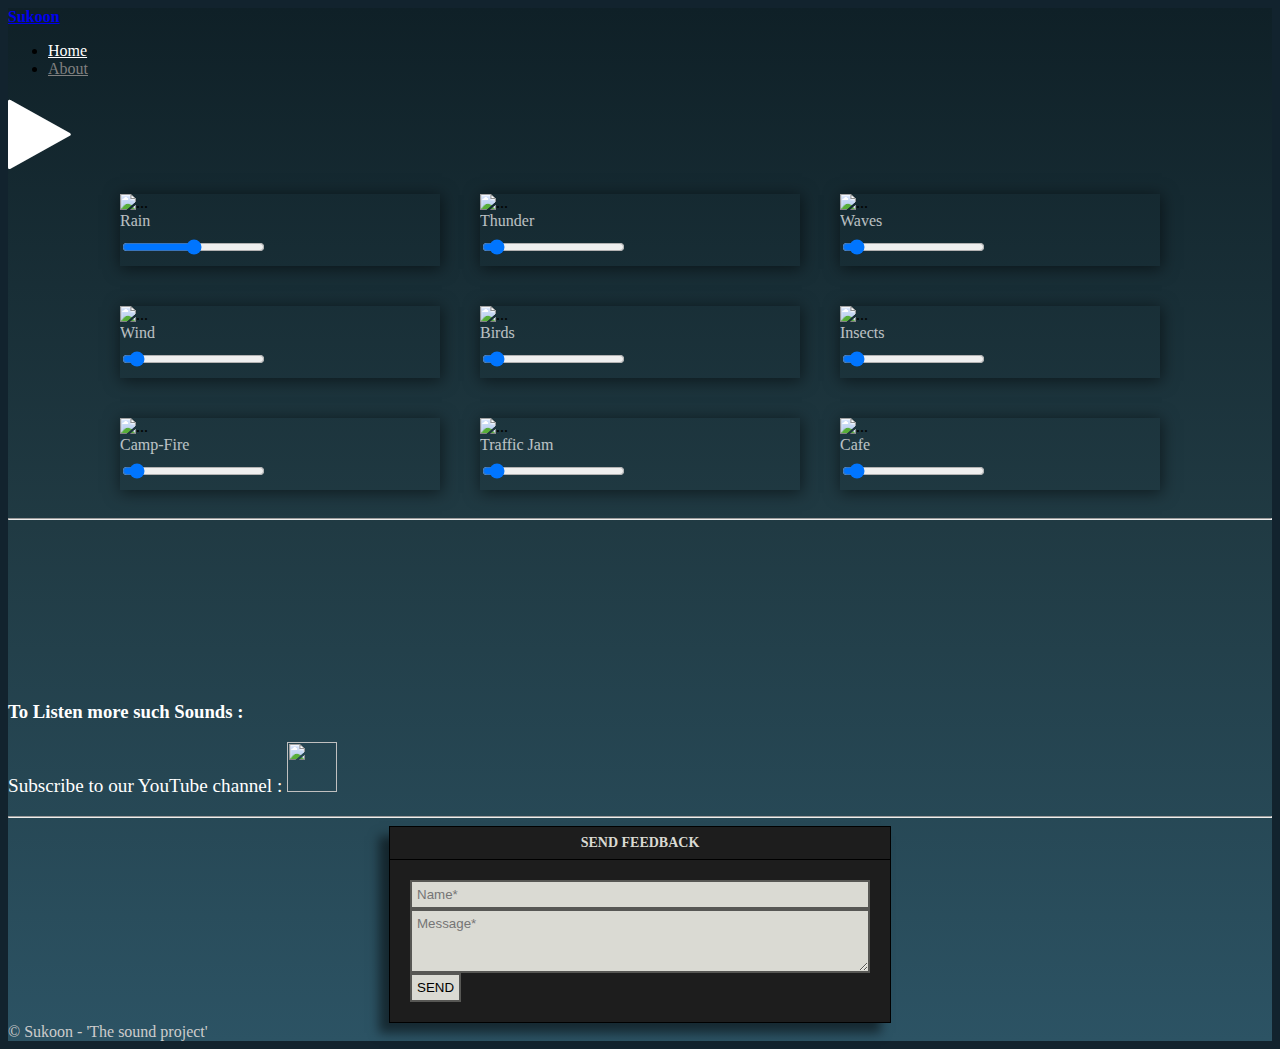
==== commit 1fe3ee7d: "Add files via upload" ====
--- a/index.html
+++ b/index.html
@@ -161,6 +161,7 @@
 <div style="color: white;">
 
   <hr/>
+  <iframe src="https://www.youtube.com/embed/xSO_hU8ceXM" title="YouTube video player" frameborder="0" allow="accelerometer; autoplay; clipboard-write; encrypted-media; gyroscope; picture-in-picture" allowfullscreen></iframe>
   <h3 class="mt-5">To Listen more such Sounds : </h3>
   <p style="font-size:1.2rem;">Subscribe to our YouTube channel : <a href="https://www.youtube.com/channel/UCLpYmjHsquuWJ-TJo4E9_2g" target="blank"> <img src="https://www.iconpacks.net/icons/2/free-youtube-logo-icon-2431-thumb.png" width="50" height="50" /> </a></p>
 
